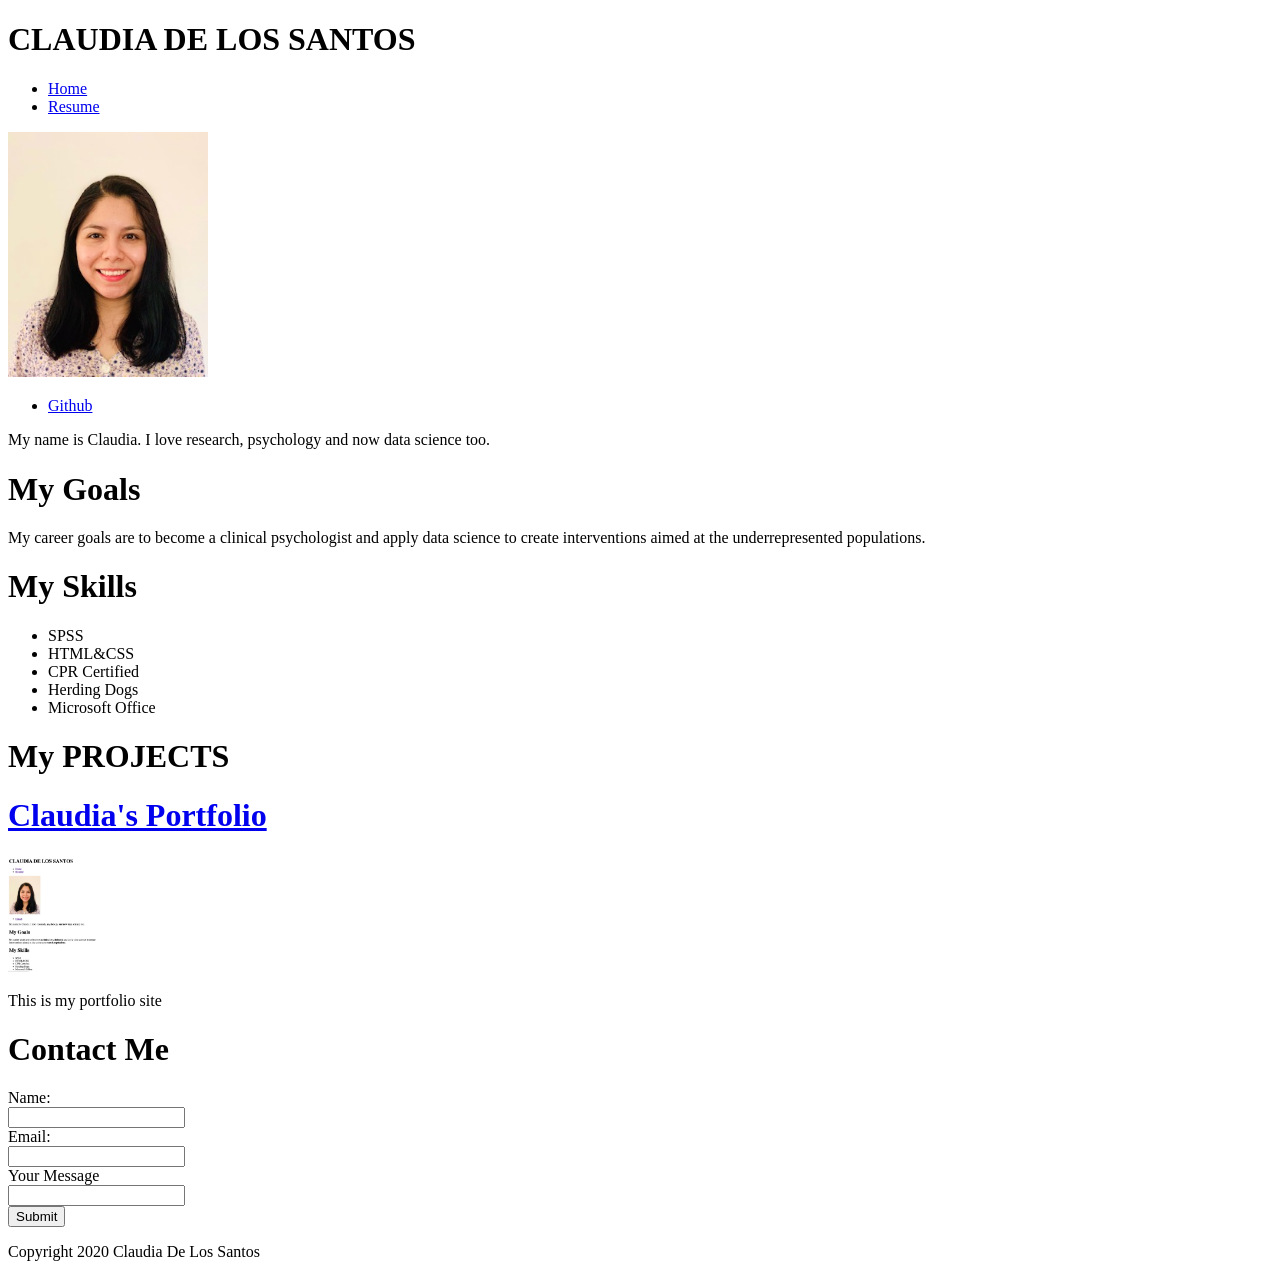
==== Module_3_HTML/Portfolio/index.html @ 7d670319 "Claudia's Portfolio" ====
<!DOCTYPE html>
<html>
  <head>
    <title>Claudia D's Portfolio</title>
  </head>
  <body>
    <div class="banner">
      <div class="title">
        <h1>CLAUDIA DE LOS SANTOS</h1>
      </div>
      <div class="nav">
        <ul>
          <li><a href="index.html">Home</a></li>
          <li><a href="resume.html">Resume</a></li>
        </ul>
      </div>
    </div>
    <div class="about-me">
      <div class="profile">
        <div class="profile-pic">
          <img
            src="images/ClaudiaDeLosSantos.jpg"
            alt="profile picture"
            width="200px"
          />
        </div>
        <div class="social-media">
          <ul>
            <li>
              <a href="https://github.com/cldelossantos" target="_blank"
                >Github</a
              >
            </li>
          </ul>
        </div>
      </div>
      <div class="about-me-text">
        <p>
          My name is Claudia. I love research, psychology and now data science too.
        </p>
      </div>
    </div>
    <div class="career">
        <div class="goals">
            <h1>My Goals</h1>
            <p>My career goals are to become a clinical psychologist and apply data science to create interventions aimed at the underrepresented populations.</p>
        </div>
        <div class="skills">
            <h1>My Skills</h1>
            <ul>
                <li>SPSS</li>
                <li>HTML&CSS</li>
                <li>CPR Certified</li>
                <li>Herding Dogs</li>
                <li>Microsoft Office</li>
            </ul>
        </div>
    </div>
    <div class="projects">
        <h1>My PROJECTS</h1>
        <div class="projects">
            <a href="index.html"><h1>Claudia's Portfolio</h1></a>
            <img src="images/screenshot.png" alt="screenshot" width="100px">
            <p>This is my portfolio site</p>
        </div>
    </div>
    <div class="contact-form">
        <h1>Contact Me</h1>
        <form class="contact">
            <label for="name">Name:</label><br>
            <input type="text" name="name"><br>
            <label for="email">Email:</label><br>
            <input type="text" name="email"><br>
            <label for="message">Your Message</label><br>
            <input type="text" name="message"><br>
            <input type="submit" name="Contact"><br>
        </form>
    </div>
    <div class="footer">
        <p>Copyright 2020 Claudia De Los Santos</p>
        </div>
  </body>
</html>
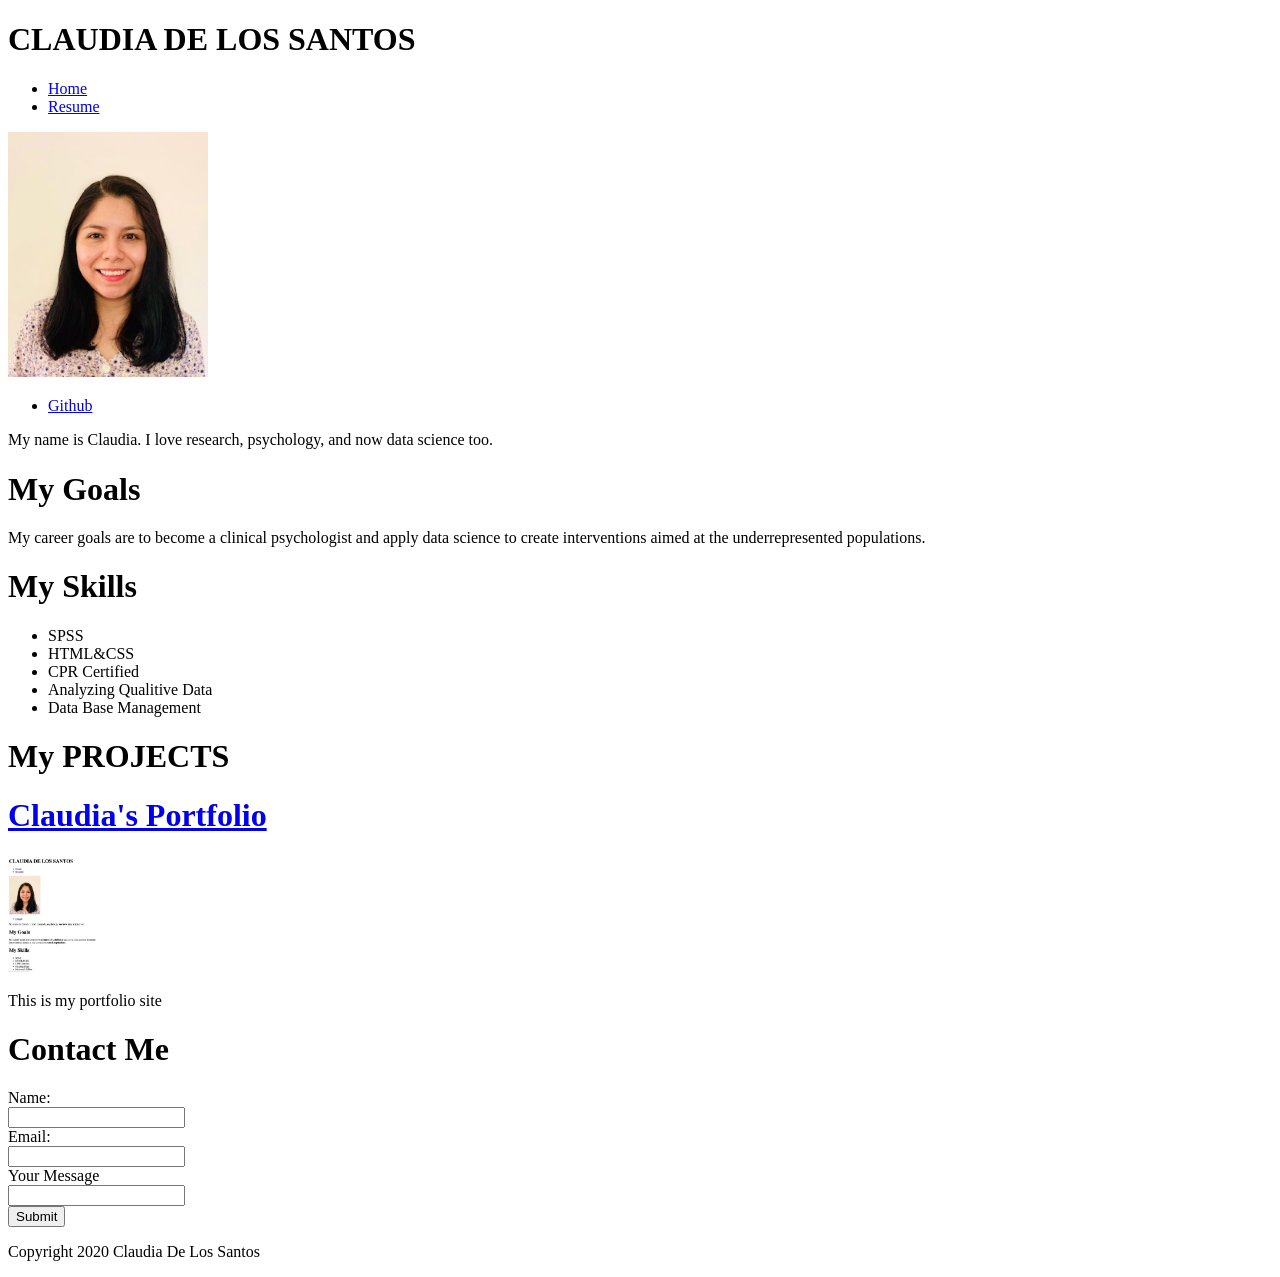
==== commit 8ebb77d5: "module 3 portfolio again" ====
--- a/Module_3_HTML/Portfolio/index.html
+++ b/Module_3_HTML/Portfolio/index.html
@@ -36,48 +36,53 @@
       </div>
       <div class="about-me-text">
         <p>
-          My name is Claudia. I love research, psychology and now data science too.
+          My name is Claudia. I love research, psychology, and now data science
+          too.
         </p>
       </div>
     </div>
     <div class="career">
-        <div class="goals">
-            <h1>My Goals</h1>
-            <p>My career goals are to become a clinical psychologist and apply data science to create interventions aimed at the underrepresented populations.</p>
-        </div>
-        <div class="skills">
-            <h1>My Skills</h1>
-            <ul>
-                <li>SPSS</li>
-                <li>HTML&CSS</li>
-                <li>CPR Certified</li>
-                <li>Herding Dogs</li>
-                <li>Microsoft Office</li>
-            </ul>
-        </div>
+      <div class="goals">
+        <h1>My Goals</h1>
+        <p>
+          My career goals are to become a clinical psychologist and apply data
+          science to create interventions aimed at the underrepresented
+          populations.
+        </p>
+      </div>
+      <div class="skills">
+        <h1>My Skills</h1>
+        <ul>
+          <li>SPSS</li>
+          <li>HTML&CSS</li>
+          <li>CPR Certified</li>
+          <li>Analyzing Qualitive Data</li>
+          <li>Data Base Management</li>
+        </ul>
+      </div>
     </div>
     <div class="projects">
-        <h1>My PROJECTS</h1>
-        <div class="projects">
-            <a href="index.html"><h1>Claudia's Portfolio</h1></a>
-            <img src="images/screenshot.png" alt="screenshot" width="100px">
-            <p>This is my portfolio site</p>
-        </div>
+      <h1>My PROJECTS</h1>
+      <div class="projects">
+        <a href="index.html"><h1>Claudia's Portfolio</h1></a>
+        <img src="images/screenshot.png" alt="screenshot" width="100px" />
+        <p>This is my portfolio site</p>
+      </div>
     </div>
     <div class="contact-form">
-        <h1>Contact Me</h1>
-        <form class="contact">
-            <label for="name">Name:</label><br>
-            <input type="text" name="name"><br>
-            <label for="email">Email:</label><br>
-            <input type="text" name="email"><br>
-            <label for="message">Your Message</label><br>
-            <input type="text" name="message"><br>
-            <input type="submit" name="Contact"><br>
-        </form>
+      <h1>Contact Me</h1>
+      <form class="contact">
+        <label for="name">Name:</label><br />
+        <input type="text" name="name" /><br />
+        <label for="email">Email:</label><br />
+        <input type="text" name="email" /><br />
+        <label for="message">Your Message</label><br />
+        <input type="text" name="message" /><br />
+        <input type="submit" name="Contact" /><br />
+      </form>
     </div>
     <div class="footer">
-        <p>Copyright 2020 Claudia De Los Santos</p>
-        </div>
+      <p>Copyright 2020 Claudia De Los Santos</p>
+    </div>
   </body>
 </html>
